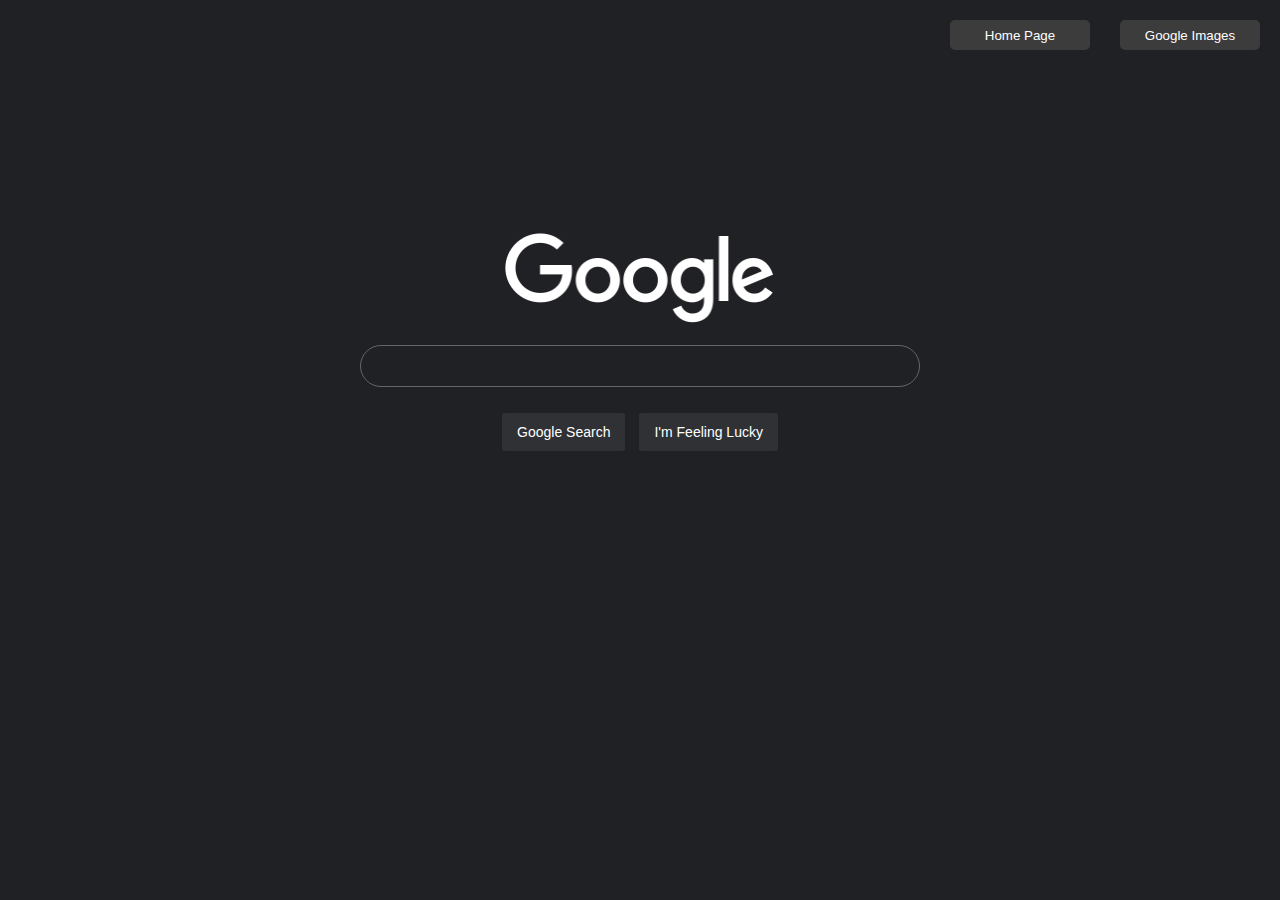
==== project0/advanced.html @ d318300f "advanced only left" ====
<!DOCTYPE html>
<html lang="en">
    <head>
        <title>Advanced</title>
        <link rel="stylesheet" href="general.css">
    </head>
    <body>
        <div class="banner">
            <button class="button_hover_box">
                <button onclick="window.location.href='index.html';" class="search_img">Home Page</button>
            </button>
            <button class="button_hover_box">
                <button onclick="window.location.href='image.html';" class="advanced">Google Images</button>
            </button>
        </div>
        <div class="container">
            <img class="logo" src="assets/google_logo.png" alt="google_logo">
            <div>
                <form class="form_banner" action="https://www.google.com/search">
                    <input class="search_bar" type="text" name="q">
                    <div class="button_container">
                        <input type="submit" value="Google Search">
                        <input type="submit" value="I'm Feeling Lucky">
                    </div>
                </form>
            </div>
        </div>
    </body>
</html>
---- project0/general.css ----
html, body{
    margin: 0;
    background-color: rgb(32, 33, 36);
    height: 100%;
}
.img_search_request{
    display: none;
}

.banner{
    position: absolute;
    right: 0;
    top: 0;
    margin: 20px;
    display: flex;
    justify-content: space-between;
    column-gap: 30px;
}
.search_img, .advanced{
    background-color: rgb(60, 60, 60);
    color: white;
    height: 30px;
    width: 140px;
    border: none;
    border-radius: 5px;
}
.button_hover_box{
    display: none;
}
.button_hover_box:hover .search_img, 
.button_hover_box:hover .advanced,
.search_img:hover, .advanced:hover{
    animation: pin 5s;
    cursor: pointer;
}
@keyframes pin {
    10%{
        color: black;
        background-color: white;
        /* transform: rotate(75deg) translateX(55px) translateY(85px); */
    }
    20%{
        color: black;
        background-color: white;
        /* transform: rotate(79deg) translateX(59px) translateY(89px); */
    }
    30%{
        color: black;
        background-color: white;
        /* transform: rotate(71deg) translateX(51px) translateY(81px); */
    }
    40%{
        color: black;
        background-color: white;
        /* transform: rotate(78deg) translateX(58px) translateY(88px); */
    }
    50%{
        color: black;
        background-color: white;
        /* transform: rotate(72deg) translateX(52px) translateY(82px); */
    }
    60%{
        color: black;
        background-color: white;
        /* transform: rotate(77deg) translateX(57px) translateY(87px); */
    }
    70%{
        color: black;
        background-color: white;
        /* transform: rotate(73deg) translateX(53px) translateY(83px); */
    }
    80%{
        color: black;
        background-color: white;
        /* transform: rotate(75deg) translateX(55px) translateY(85px); */
    }
    100%{
        color: black;
        background-color: white;
        /* transform: rotate(75deg) translateX(55px) translateY(85px); */

    }
    
}
.logo{
    width: 270px;
}
.container{
    display: flex;
    flex-direction: column;
    justify-content: center;
    align-items: center;
    height: 76%;
    gap: 20px 0;
}
.form_banner{
    display: flex;
    flex-direction: column;
}
.button_container{
    display: flex;
    flex-direction: row;
    justify-content: center;
    column-gap: 14px;
}
.button_container > input{
    padding: 8px 14px;
    border: 0;
    background-color: rgb(48, 49, 52);
    border: 1px solid rgba(0, 0, 0, 0);
    box-sizing: border-box;
    color: white;
    margin-top: 26px;
    line-height: 20px;
    font-size: 14px;
    border-radius: 3px;
}
.button_container > input:hover{
    border: 1px solid rgb(98, 101, 109);
    box-sizing: border-box;
}
.search_bar{
    background-color: rgb(32, 33, 36);
    width: 560px;
    height: 42px;
    border-radius: 23px;
    border: 1px solid rgb(98, 101, 109);
    display: block;
    color: white;
    font-size: 16px;
    transition: 0.15;
    padding-left: 36px;
    box-sizing: border-box;
}
.search_bar:hover{
    background-color: rgb(48, 49, 52);
    border: 0;
    padding-left: 37px;
}
.search_bar:focus{
    outline: none;
}
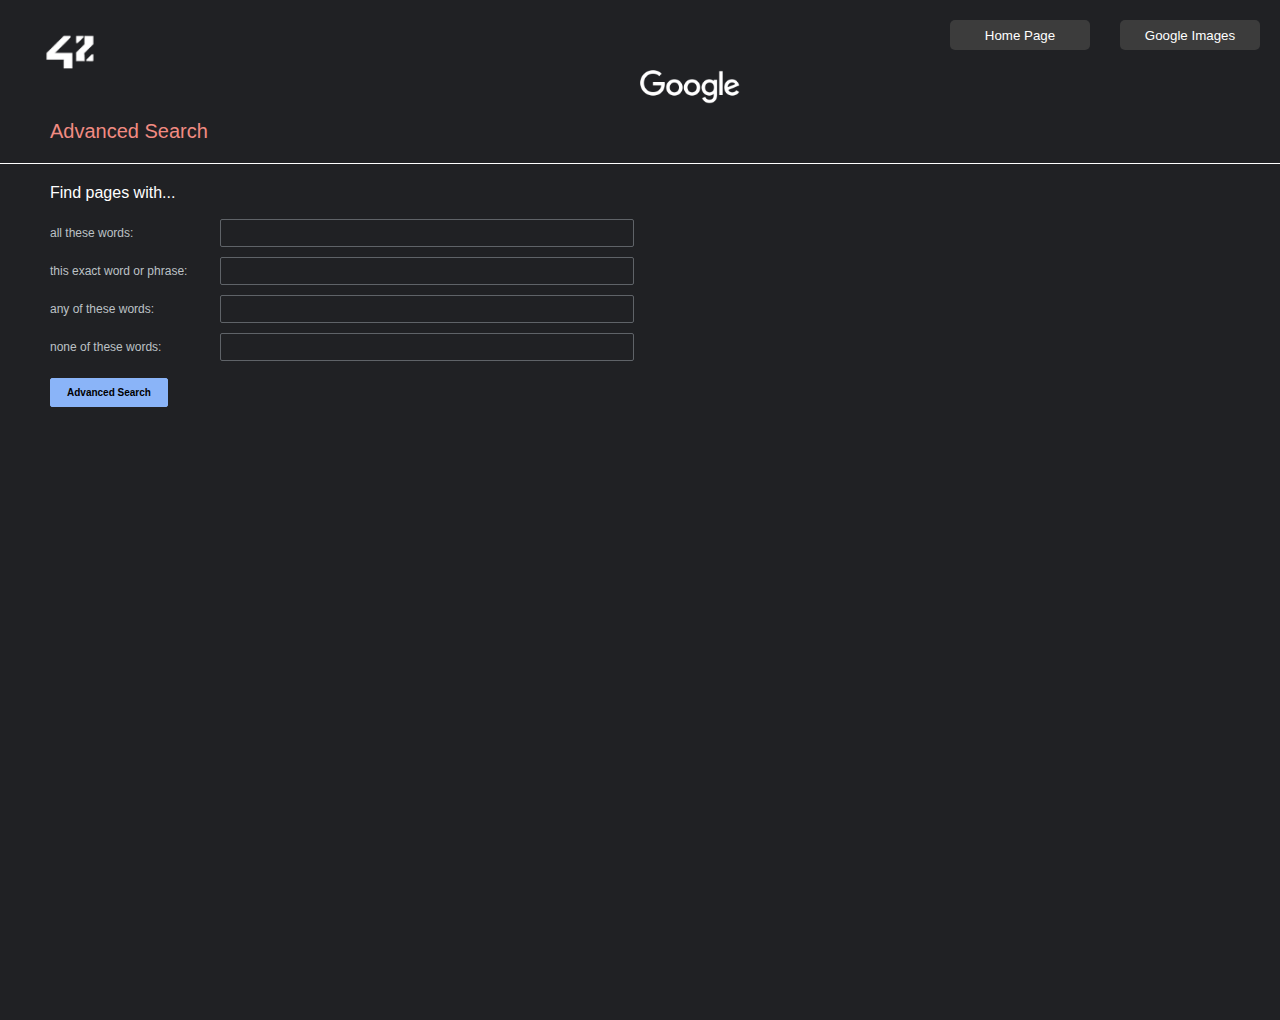
==== commit cfff5da1: "project 0 fonctionnel" ====
--- a/project0/advanced.html
+++ b/project0/advanced.html
@@ -3,8 +3,10 @@
     <head>
         <title>Advanced</title>
         <link rel="stylesheet" href="general.css">
+        <link rel="stylesheet" href="advanced.css">
     </head>
     <body>
+        <img class="logo42" src="assets/42_logo_white.png">
         <div class="banner">
             <button class="button_hover_box">
                 <button onclick="window.location.href='index.html';" class="search_img">Home Page</button>
@@ -13,14 +15,37 @@
                 <button onclick="window.location.href='image.html';" class="advanced">Google Images</button>
             </button>
         </div>
-        <div class="container">
-            <img class="logo" src="assets/google_logo.png" alt="google_logo">
+        <div id="advanced_logo">
+            <img class="advanced_logo" src="assets/google_logo.png" alt="google_logo">
+        </div>
+        <div class="advanced_container">
+            <div class="header_text">
+                Advanced Search
+            </div>
+            <hr></hr>
             <div>
-                <form class="form_banner" action="https://www.google.com/search">
-                    <input class="search_bar" type="text" name="q">
-                    <div class="button_container">
-                        <input type="submit" value="Google Search">
-                        <input type="submit" value="I'm Feeling Lucky">
+                <form class="box_container" action="https://www.google.com/search">
+                    <div class="box_header">
+                        Find pages with...
+                    </div>
+                    <div class="box_item">
+                        all these words:
+                        <input type="text" class="search" name="as_q"></input>
+                    </div>
+                    <div class="box_item">
+                        this exact word or phrase:
+                        <input type="text" class="search" name="as_epq"></input>
+                    </div>
+                    <div class="box_item">
+                        any of these words:
+                        <input type="text" class="search" name="as_oq"></input>
+                    </div>
+                    <div class="box_item">
+                        none of these words:
+                        <input type="text" class="search" name="as_eq"></input>
+                    </div>
+                    <div class="box_item">
+                        <input class =submit type="submit" value="Advanced Search">
                     </div>
                 </form>
             </div>
--- a/project0/general.css
+++ b/project0/general.css
@@ -2,11 +2,17 @@
     margin: 0;
     background-color: rgb(32, 33, 36);
     height: 100%;
+    font-family: Arial;
 }
 .img_search_request{
     display: none;
 }
-
+.logo42{
+    position: absolute;
+    top: 20px;
+    left: 20px;
+    width: 100px;
+}
 .banner{
     position: absolute;
     right: 0;
@@ -93,6 +99,23 @@
     height: 76%;
     gap: 20px 0;
 }
+
+.image_wrapper{
+    position: relative;
+    margin: 0;
+    padding: 0;
+}
+.logo, .logo_text{
+    display: inline;
+}
+.logo_text{
+    position: absolute;
+    right:0;
+    bottom: 5px;
+    color: rgb(67, 125, 212);
+    margin: 0;
+}
+
 .form_banner{
     display: flex;
     flex-direction: column;
@@ -118,6 +141,7 @@
 .button_container > input:hover{
     border: 1px solid rgb(98, 101, 109);
     box-sizing: border-box;
+    cursor: pointer;
 }
 .search_bar{
     background-color: rgb(32, 33, 36);
--- a/project0/advanced.css
+++ b/project0/advanced.css
@@ -0,0 +1,67 @@
+#advanced_logo{
+    position: absolute;
+    top: 70px;
+    left: 50%;
+}
+.advanced_logo{
+    width: 100px;
+}
+.advanced_container{
+    margin-top: 120px;
+}
+.advanced_container > hr{
+    height: 1px;
+    background-color: white;
+    border: 0;
+    margin-top: 20px;
+}
+.header_text{
+    color: rgb(242, 139, 130);
+    padding-left: 50px;
+    font-size: 20px;
+}
+.box_container{
+    margin-top: 20px;
+    margin-left: 50px;
+    display: flex;
+    color: rgb(189, 193, 198);
+    flex-direction: column;
+    row-gap: 24px;
+}
+.box_header{
+    color:white;
+}
+.box_item{
+    font-size: 12px;
+    display: flex;
+    align-items: center;
+}
+.box_container .search{
+    position: absolute;
+    background-color: rgb(32, 33, 36);
+    left: 220px;
+    border: 1px solid rgb(95, 99, 104);
+    height: 20px;
+    font-size: 12px;
+    color: rgb(189, 193, 198);
+    padding: 3px 6px;
+    width: 400px;
+}
+.box_container .search:focus{
+    border: 1px solid rgb(138, 180, 248);
+    outline: 0;
+}
+.box_item >input{
+    background-color: #8ab4f8;
+    color: black;
+    border: none;
+    border-radius: 2px;
+    padding: 8px 16px;
+    font-size: 10px;
+    font-weight: 600;
+    border: 1px solid #8ab4f8;
+}
+.box_item >.submit:hover{
+    background-color: rgb(174, 203, 250);
+    border: 1px solid rgb(47, 91, 183);
+}